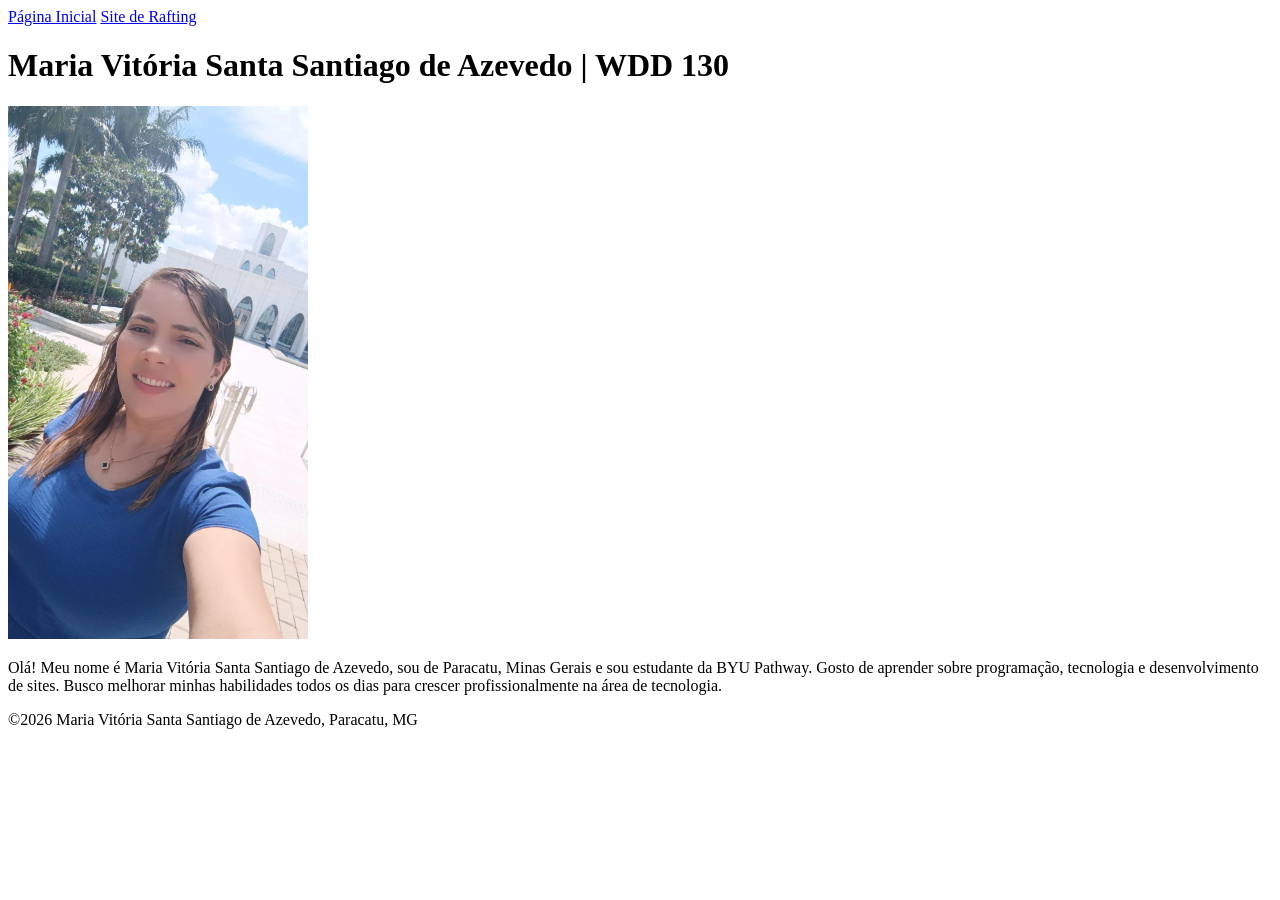
==== index.html @ 1f3acd03 "ajustes 2" ====
<!DOCTYPE html>
<html lang="pt-BR">

<head>
    <meta charset="UTF-8">
    <meta name="viewport" content="width=device-width, initial-scale=1.0">
    <title>Maria Vitória Santa Santiago de Azevedo | WDD 130</title>
</head>

<body>
    <header>
        <nav>
            <a href="#">Página Inicial</a>
            <a href="wwr/">Site de Rafting</a>
        </nav>
    </header>
    <main>
        <h1>Maria Vitória Santa Santiago de Azevedo | WDD 130</h1>

        <img src="imagens/perfil.jpeg" alt="Foto de Maria Vitória Santa Santiago de Azevedo" width="300">
        <p>
            Olá! Meu nome é Maria Vitória Santa
            Santiago de Azevedo, sou de Paracatu, Minas Gerais
            e sou estudante da BYU Pathway.
            Gosto de aprender sobre programação,
            tecnologia e desenvolvimento de sites.
            Busco melhorar minhas habilidades todos
            os dias para crescer profissionalmente na área de
            tecnologia.
        </p>
    </main>
    <footer>
        <p>©2026 Maria Vitória Santa Santiago de Azevedo, Paracatu, MG</p>
    </footer>
</body>

</html>
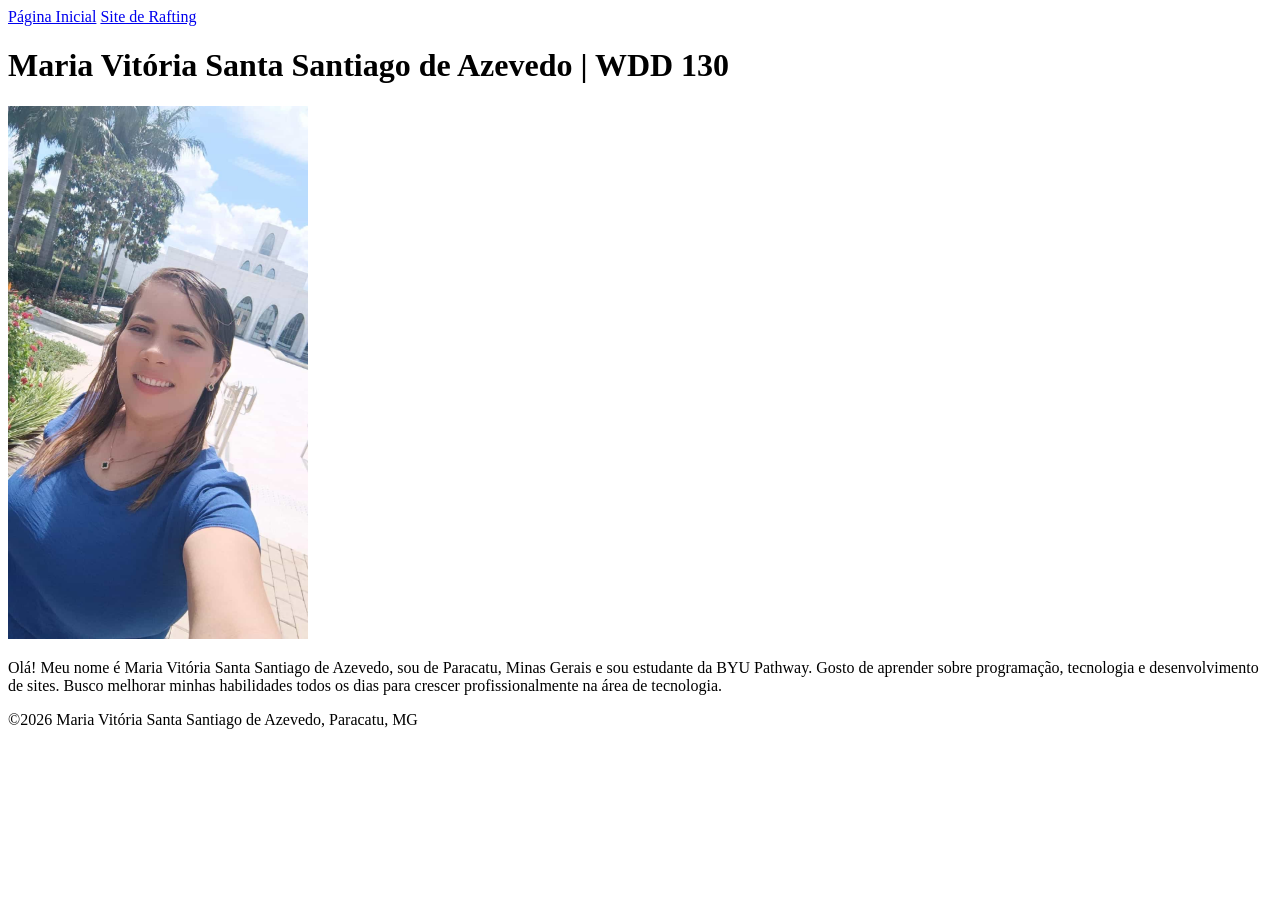
==== commit 885a5f28: "img" ====
--- a/index.html
+++ b/index.html
@@ -16,18 +16,15 @@
     </header>
     <main>
         <h1>Maria Vitória Santa Santiago de Azevedo | WDD 130</h1>
-
-        <img src="imagens/perfil.jpeg" alt="Foto de Maria Vitória Santa Santiago de Azevedo" width="300">
-        <p>
-            Olá! Meu nome é Maria Vitória Santa
+        <img src="imagens/perfil.jpg" alt="Foto de Maria Vitória Santa Santiago de Azevedo" width="300">
+        <p>Olá! Meu nome é Maria Vitória Santa
             Santiago de Azevedo, sou de Paracatu, Minas Gerais
             e sou estudante da BYU Pathway.
             Gosto de aprender sobre programação,
             tecnologia e desenvolvimento de sites.
             Busco melhorar minhas habilidades todos
             os dias para crescer profissionalmente na área de
-            tecnologia.
-        </p>
+            tecnologia.</p>
     </main>
     <footer>
         <p>©2026 Maria Vitória Santa Santiago de Azevedo, Paracatu, MG</p>
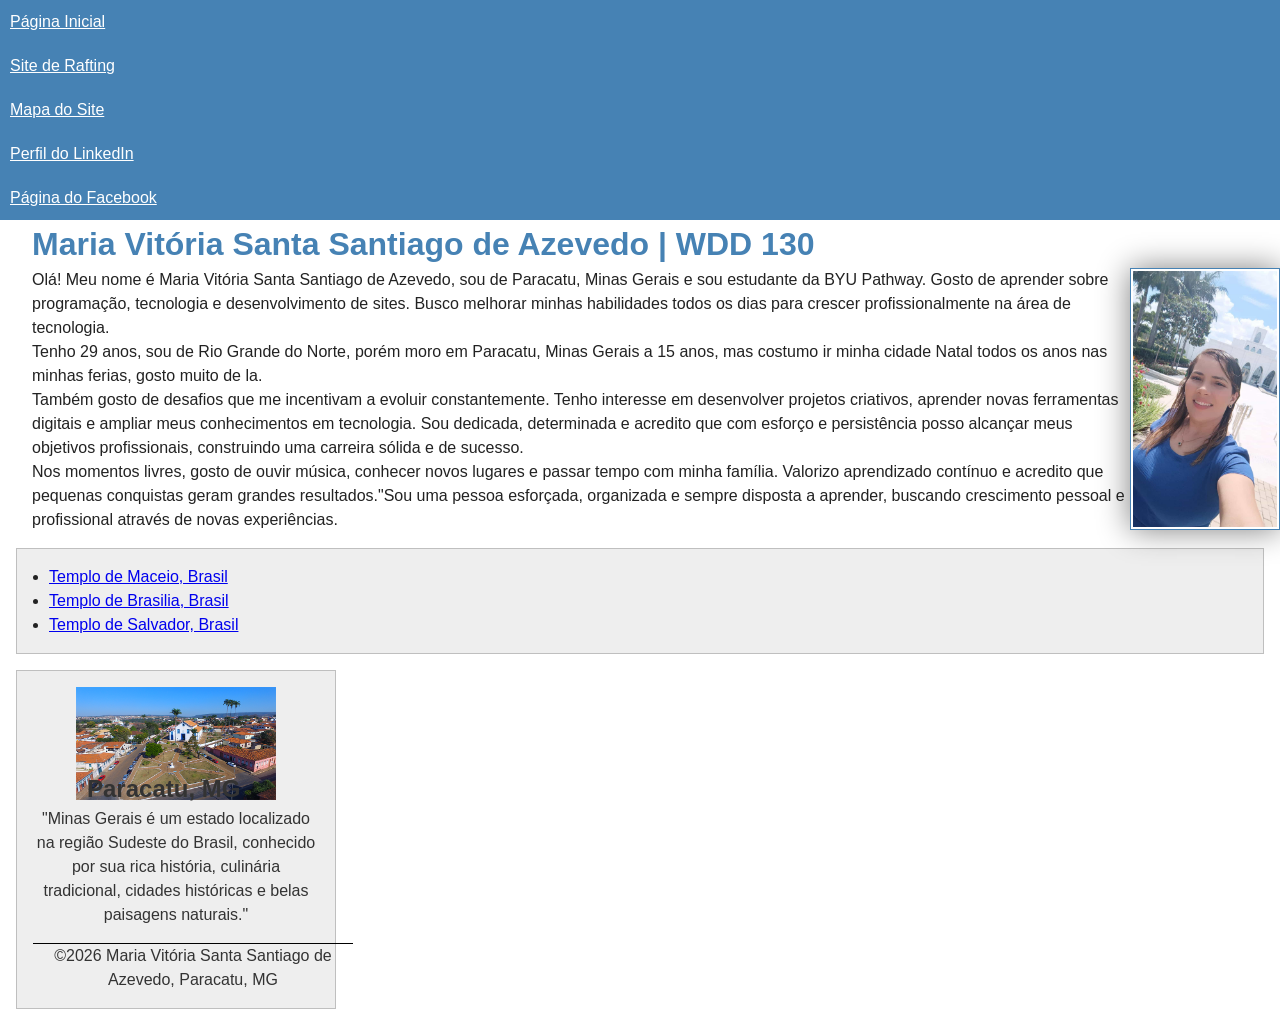
==== commit 77fc5823: "ajustado" ====
--- a/index.html
+++ b/index.html
@@ -1,10 +1,16 @@
+<!-- Esse aqui é um comentário -->
 <!DOCTYPE html>
-<html lang="pt-BR">
 
-<head>
-    <meta charset="UTF-8">
+<head lang="pt-BR">
+
+    <meta>
+    <meta charset="utf-8">
     <meta name="viewport" content="width=device-width, initial-scale=1.0">
     <title>Maria Vitória Santa Santiago de Azevedo | WDD 130</title>
+
+    <meta name="description" content="Apenas um exemplo de descrição">
+    <meta name="author" content="Maria Vitória Santa Santiago de Azevedo">
+    <link rel="stylesheet" href="estilos/estilos.css">
 </head>
 
 <body>
@@ -12,12 +18,18 @@
         <nav>
             <a href="#">Página Inicial</a>
             <a href="wwr/">Site de Rafting</a>
+            <a href="wwr/mapa-do-site.html">Mapa do Site</a>
+            <a
+                href="https://www.linkedin.com/in/vitória-santiago-754187369?utm_source=share_via&utm_content=profile&utm_medium=member_android">
+                Perfil do LinkedIn</a>
+            <a href="https://www.facebook.com/share/1CkKPis2Fw/">Página do Facebook</a>
         </nav>
     </header>
+
     <main>
-        <h1>Maria Vitória Santa Santiago de Azevedo | WDD 130</h1>
+        <h1 class="indentacao">Maria Vitória Santa Santiago de Azevedo | WDD 130</h1>
         <img src="imagens/perfil.jpg" alt="Foto de Maria Vitória Santa Santiago de Azevedo" width="300">
-        <p>Olá! Meu nome é Maria Vitória Santa
+        <p class="indentacao">Olá! Meu nome é Maria Vitória Santa
             Santiago de Azevedo, sou de Paracatu, Minas Gerais
             e sou estudante da BYU Pathway.
             Gosto de aprender sobre programação,
@@ -25,10 +37,47 @@
             Busco melhorar minhas habilidades todos
             os dias para crescer profissionalmente na área de
             tecnologia.</p>
+        <p class="indentacao">Tenho 29 anos, sou de Rio Grande do Norte, porém moro
+            em Paracatu, Minas Gerais a 15 anos, mas costumo ir
+            minha cidade Natal todos os anos nas minhas ferias,
+            gosto muito de la.</p>
+        <p class="indentacao">Também gosto de desafios que me incentivam a evoluir constantemente.
+            Tenho interesse em desenvolver projetos criativos, aprender novas
+            ferramentas digitais e ampliar meus conhecimentos em tecnologia.
+            Sou dedicada, determinada e acredito que com esforço e persistência
+            posso alcançar meus objetivos profissionais, construindo uma carreira
+            sólida e de sucesso.</p>
+        <p class="indentacao">Nos momentos livres, gosto de ouvir música, conhecer novos lugares e passar tempo
+            com minha família. Valorizo aprendizado contínuo e acredito que pequenas conquistas
+            geram grandes resultados."Sou uma pessoa esforçada, organizada e sempre disposta a aprender,
+            buscando crescimento pessoal e profissional através de novas experiências.</p>
+
+        <ul class="caixa indentacao">
+            <li><a href="https://churchofjesuschristtemples.org/maceio-brazil-temple/" target="blank">Templo de Maceio,
+                    Brasil</a></li>
+            <li><a href="https://churchofjesuschristtemples.org/brasilia-brazil-temple/" target="blank">Templo de
+                    Brasilia, Brasil</a></li>
+            <li><a href="https://churchofjesuschristtemples.org/salvador-brazil-temple/" target="blank">Templo de
+                    Salvador, Brasil</a></li>
+            <ul>
+
     </main>
-    <footer>
-        <p>©2026 Maria Vitória Santa Santiago de Azevedo, Paracatu, MG</p>
-    </footer>
+
+    <aside class="caixa">
+        <h2>Paracatu, MG</h2>
+        <img src="imagens/paracatu-mg.png" alt="Paisagem de Minas Gerais" class="place-img">
+        <p>"Minas Gerais é um estado localizado na
+            região Sudeste do Brasil,
+            conhecido por sua rica história,
+            culinária tradicional,
+            cidades históricas e belas paisagens
+            naturais."</p>
+
+        <aside>
+
+            <footer>
+                <p>©2026 Maria Vitória Santa Santiago de Azevedo, Paracatu, MG</p>
+            </footer>
 </body>
 
 </html>
--- a/estilos/estilos.css
+++ b/estilos/estilos.css
@@ -0,0 +1,78 @@
+/* Resetar CSS do meu projeto */
+* {
+    margin: 0;
+    padding: 0;
+    box-sizing: border-box;
+}
+
+body {
+  font-family: Arial, Helvetica, sans-serif;
+  line-height: 1.5;
+  color: #222;
+  background: #fff;
+  margin: 0;
+}
+
+nav {
+  background-color: steelblue;
+}
+
+nav a {
+  color: white;
+  padding: 10px;
+  display: block;
+}
+
+h1 {
+  color: steelblue;
+}
+
+main img {
+  width: 150px;
+  height: auto;
+  border: 1px solid steelblue;
+  padding: 2px;
+  box-shadow: 0 0 30px gray;
+  float: right;
+}
+
+p {
+  padding: 0;
+}
+
+aside {
+  width: 20em;
+  color: #333;
+  text-align: center;
+  position:relative;
+}
+
+aside img {
+  width: 200px;
+  height: auto;
+}
+
+aside h2 {
+  position: absolute;
+  top: 100px;
+  left: 70px
+}
+
+footer {
+  margin-top: 1em;
+  border-top: 1px solid #000;
+  text-align: center;
+}
+
+/* Seletores de Classe */
+
+.caixa {
+  border: 1px solid rgba(0, 0, 0, 0.2);
+  padding: 1em;
+  margin: 1em;
+  background-color: #eee;
+}
+
+.indentacao {
+  padding-left: 2rem;
+}
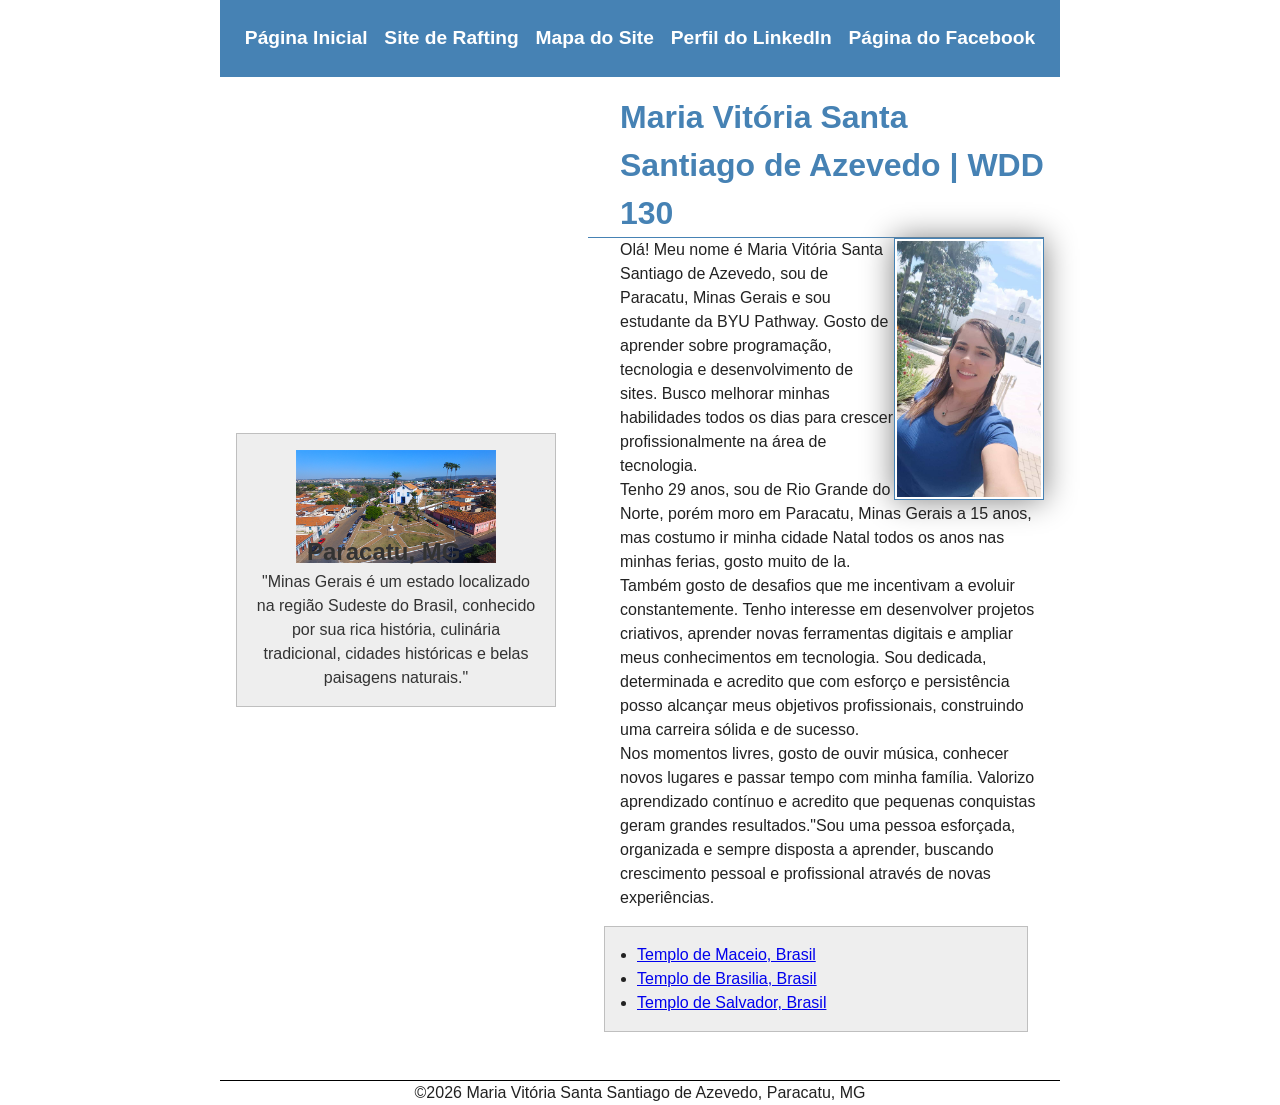
==== commit d930af40: "ajuste" ====
--- a/index.html
+++ b/index.html
@@ -26,58 +26,63 @@
         </nav>
     </header>
 
-    <main>
-        <h1 class="indentacao">Maria Vitória Santa Santiago de Azevedo | WDD 130</h1>
-        <img src="imagens/perfil.jpg" alt="Foto de Maria Vitória Santa Santiago de Azevedo" width="300">
-        <p class="indentacao">Olá! Meu nome é Maria Vitória Santa
-            Santiago de Azevedo, sou de Paracatu, Minas Gerais
-            e sou estudante da BYU Pathway.
-            Gosto de aprender sobre programação,
-            tecnologia e desenvolvimento de sites.
-            Busco melhorar minhas habilidades todos
-            os dias para crescer profissionalmente na área de
-            tecnologia.</p>
-        <p class="indentacao">Tenho 29 anos, sou de Rio Grande do Norte, porém moro
-            em Paracatu, Minas Gerais a 15 anos, mas costumo ir
-            minha cidade Natal todos os anos nas minhas ferias,
-            gosto muito de la.</p>
-        <p class="indentacao">Também gosto de desafios que me incentivam a evoluir constantemente.
-            Tenho interesse em desenvolver projetos criativos, aprender novas
-            ferramentas digitais e ampliar meus conhecimentos em tecnologia.
-            Sou dedicada, determinada e acredito que com esforço e persistência
-            posso alcançar meus objetivos profissionais, construindo uma carreira
-            sólida e de sucesso.</p>
-        <p class="indentacao">Nos momentos livres, gosto de ouvir música, conhecer novos lugares e passar tempo
-            com minha família. Valorizo aprendizado contínuo e acredito que pequenas conquistas
-            geram grandes resultados."Sou uma pessoa esforçada, organizada e sempre disposta a aprender,
-            buscando crescimento pessoal e profissional através de novas experiências.</p>
+    <div class="grid">
 
-        <ul class="caixa indentacao">
-            <li><a href="https://churchofjesuschristtemples.org/maceio-brazil-temple/" target="blank">Templo de Maceio,
-                    Brasil</a></li>
-            <li><a href="https://churchofjesuschristtemples.org/brasilia-brazil-temple/" target="blank">Templo de
-                    Brasilia, Brasil</a></li>
-            <li><a href="https://churchofjesuschristtemples.org/salvador-brazil-temple/" target="blank">Templo de
-                    Salvador, Brasil</a></li>
-            <ul>
+        <main>
+            <h1 class="indentacao">Maria Vitória Santa Santiago de Azevedo | WDD 130</h1>
+            <img src="imagens/perfil.jpg" alt="Foto de Maria Vitória Santa Santiago de Azevedo" width="300">
+            <p class="indentacao">Olá! Meu nome é Maria Vitória Santa
+                Santiago de Azevedo, sou de Paracatu, Minas Gerais
+                e sou estudante da BYU Pathway.
+                Gosto de aprender sobre programação,
+                tecnologia e desenvolvimento de sites.
+                Busco melhorar minhas habilidades todos
+                os dias para crescer profissionalmente na área de
+                tecnologia.</p>
+            <p class="indentacao">Tenho 29 anos, sou de Rio Grande do Norte, porém moro
+                em Paracatu, Minas Gerais a 15 anos, mas costumo ir
+                minha cidade Natal todos os anos nas minhas ferias,
+                gosto muito de la.</p>
+            <p class="indentacao">Também gosto de desafios que me incentivam a evoluir constantemente.
+                Tenho interesse em desenvolver projetos criativos, aprender novas
+                ferramentas digitais e ampliar meus conhecimentos em tecnologia.
+                Sou dedicada, determinada e acredito que com esforço e persistência
+                posso alcançar meus objetivos profissionais, construindo uma carreira
+                sólida e de sucesso.</p>
+            <p class="indentacao">Nos momentos livres, gosto de ouvir música, conhecer novos lugares e passar tempo
+                com minha família. Valorizo aprendizado contínuo e acredito que pequenas conquistas
+                geram grandes resultados."Sou uma pessoa esforçada, organizada e sempre disposta a aprender,
+                buscando crescimento pessoal e profissional através de novas experiências.</p>
 
-    </main>
+            <ul class="caixa indentacao">
+                <li><a href="https://churchofjesuschristtemples.org/maceio-brazil-temple/" target="blank">Templo de
+                        Maceio,
+                        Brasil</a></li>
+                <li><a href="https://churchofjesuschristtemples.org/brasilia-brazil-temple/" target="blank">Templo de
+                        Brasilia, Brasil</a></li>
+                <li><a href="https://churchofjesuschristtemples.org/salvador-brazil-temple/" target="blank">Templo de
+                        Salvador, Brasil</a></li>
+                <ul>
 
-    <aside class="caixa">
-        <h2>Paracatu, MG</h2>
-        <img src="imagens/paracatu-mg.png" alt="Paisagem de Minas Gerais" class="place-img">
-        <p>"Minas Gerais é um estado localizado na
-            região Sudeste do Brasil,
-            conhecido por sua rica história,
-            culinária tradicional,
-            cidades históricas e belas paisagens
-            naturais."</p>
+        </main>
 
-        <aside>
+        <aside class="caixa">
+            <h2>Paracatu, MG</h2>
+            <img src="imagens/paracatu-mg.png" alt="Paisagem de Minas Gerais" class="place-img">
+            <p>"Minas Gerais é um estado localizado na
+                região Sudeste do Brasil,
+                conhecido por sua rica história,
+                culinária tradicional,
+                cidades históricas e belas paisagens
+                naturais."</p>
 
-            <footer>
-                <p>©2026 Maria Vitória Santa Santiago de Azevedo, Paracatu, MG</p>
-            </footer>
+        </aside>
+
+    </div>
+
+    <footer>
+        <p>©2026 Maria Vitória Santa Santiago de Azevedo, Paracatu, MG</p>
+    </footer>
 </body>
 
 </html>
--- a/estilos/estilos.css
+++ b/estilos/estilos.css
@@ -13,18 +13,31 @@
   margin: 0;
 }
 
+header, footer, .grid {
+    max-width: 840px;
+    margin: 0 auto;
+}
+
 nav {
-  background-color: steelblue;
+    background-color: steelblue;
+    padding: 1rem;
+    display: flex;
+    justify-content: space-evenly;
+    align-items: center;
 }
 
 nav a {
-  color: white;
-  padding: 10px;
-  display: block;
+    display: block;
+    padding: 0.5rem;
+    text-decoration: none;
+    font-size: 1.2rem;
+    font-weight: 700;
+    color: white;
 }
 
 h1 {
-  color: steelblue;
+    color: steelblue;
+    border-bottom: 1px solid steelblue;
 }
 
 main img {
@@ -41,10 +54,12 @@
 }
 
 aside {
-  width: 20em;
-  color: #333;
-  text-align: center;
-  position:relative;
+    width: 20rem;
+    color: #333;
+    text-align: center;
+    position: relative;
+    grid-column: 1/2;
+    grid-row: 1/2;
 }
 
 aside img {
@@ -55,7 +70,7 @@
 aside h2 {
   position: absolute;
   top: 100px;
-  left: 70px
+  left: 70px;
 }
 
 footer {
@@ -75,4 +90,14 @@
 
 .indentacao {
   padding-left: 2rem;
+}
+
+.grid {
+    display: grid;
+    align-items: center;
+}
+
+main {
+    grid-column: 2/3;
+    margin: 1rem;
 }
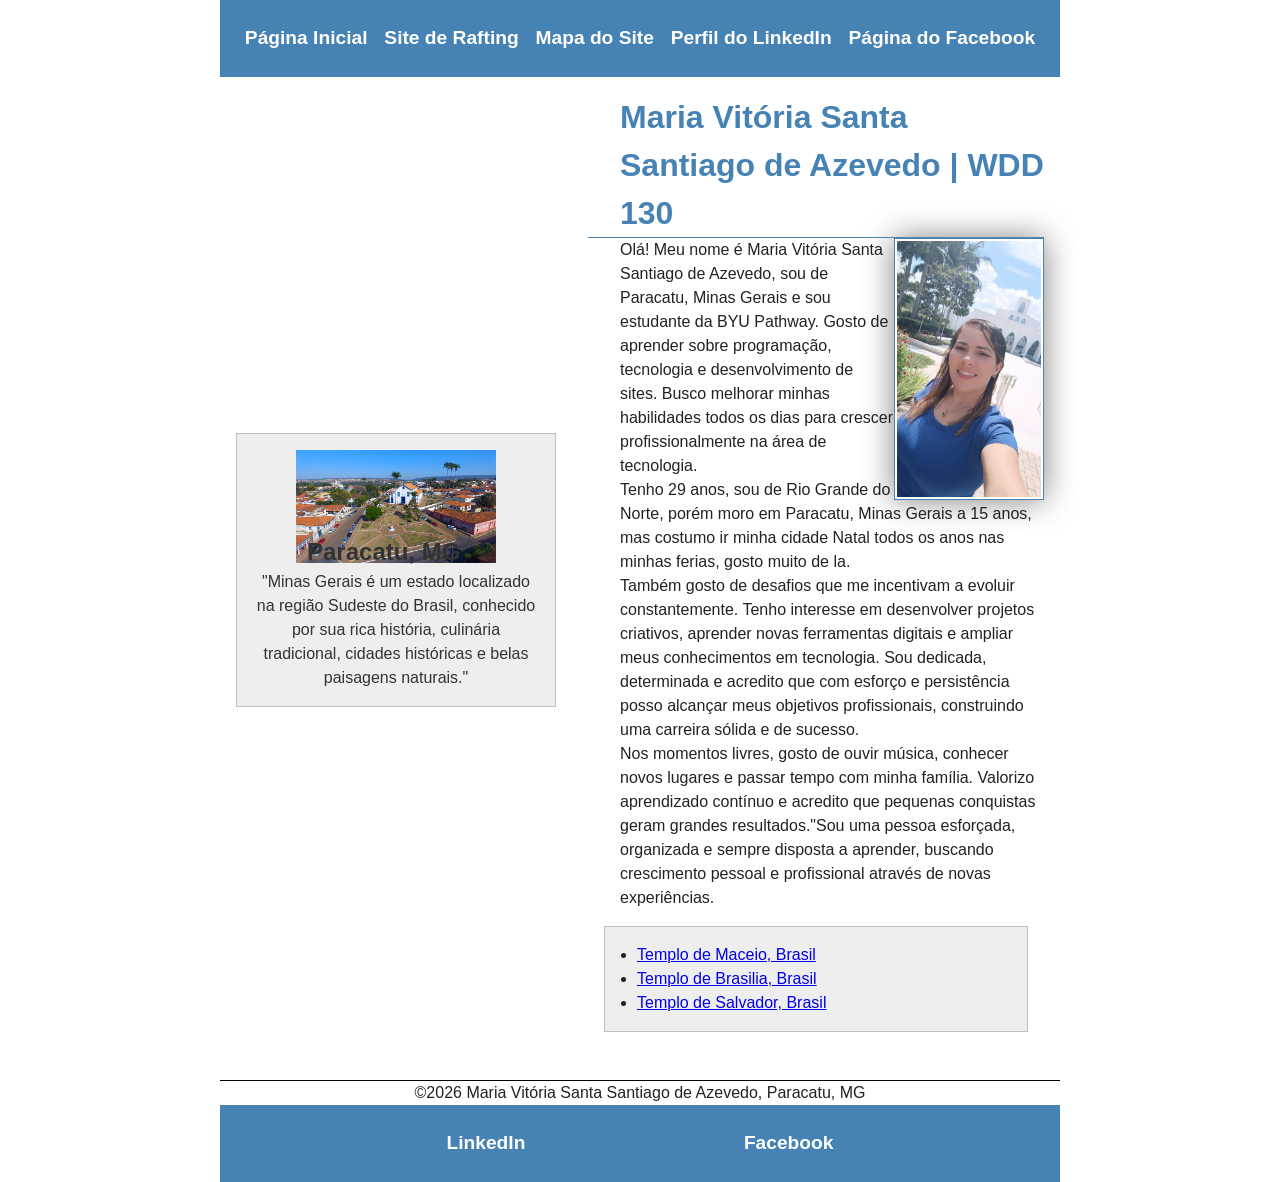
==== commit 9744d230: "ajustado" ====
--- a/index.html
+++ b/index.html
@@ -1,15 +1,17 @@
 <!-- Esse aqui é um comentário -->
 <!DOCTYPE html>
+<html lang="en-US">
 
-<head lang="pt-BR">
-
-    <meta>
+<head>
     <meta charset="utf-8">
     <meta name="viewport" content="width=device-width, initial-scale=1.0">
+
     <title>Maria Vitória Santa Santiago de Azevedo | WDD 130</title>
 
-    <meta name="description" content="Apenas um exemplo de descrição">
+    <meta name="description" content="Personal profile page for Maria Vitória, showcasing background, interests, 
+    goals, and web development learning journey.">
     <meta name="author" content="Maria Vitória Santa Santiago de Azevedo">
+
     <link rel="stylesheet" href="estilos/estilos.css">
 </head>
 
@@ -82,6 +84,11 @@
 
     <footer>
         <p>©2026 Maria Vitória Santa Santiago de Azevedo, Paracatu, MG</p>
+
+        <nav>
+            <a href="https://www.linkedin.com/">LinkedIn</a>
+            <a href="https://www.facebook.com/">Facebook</a>
+        </nav>
     </footer>
 </body>
 
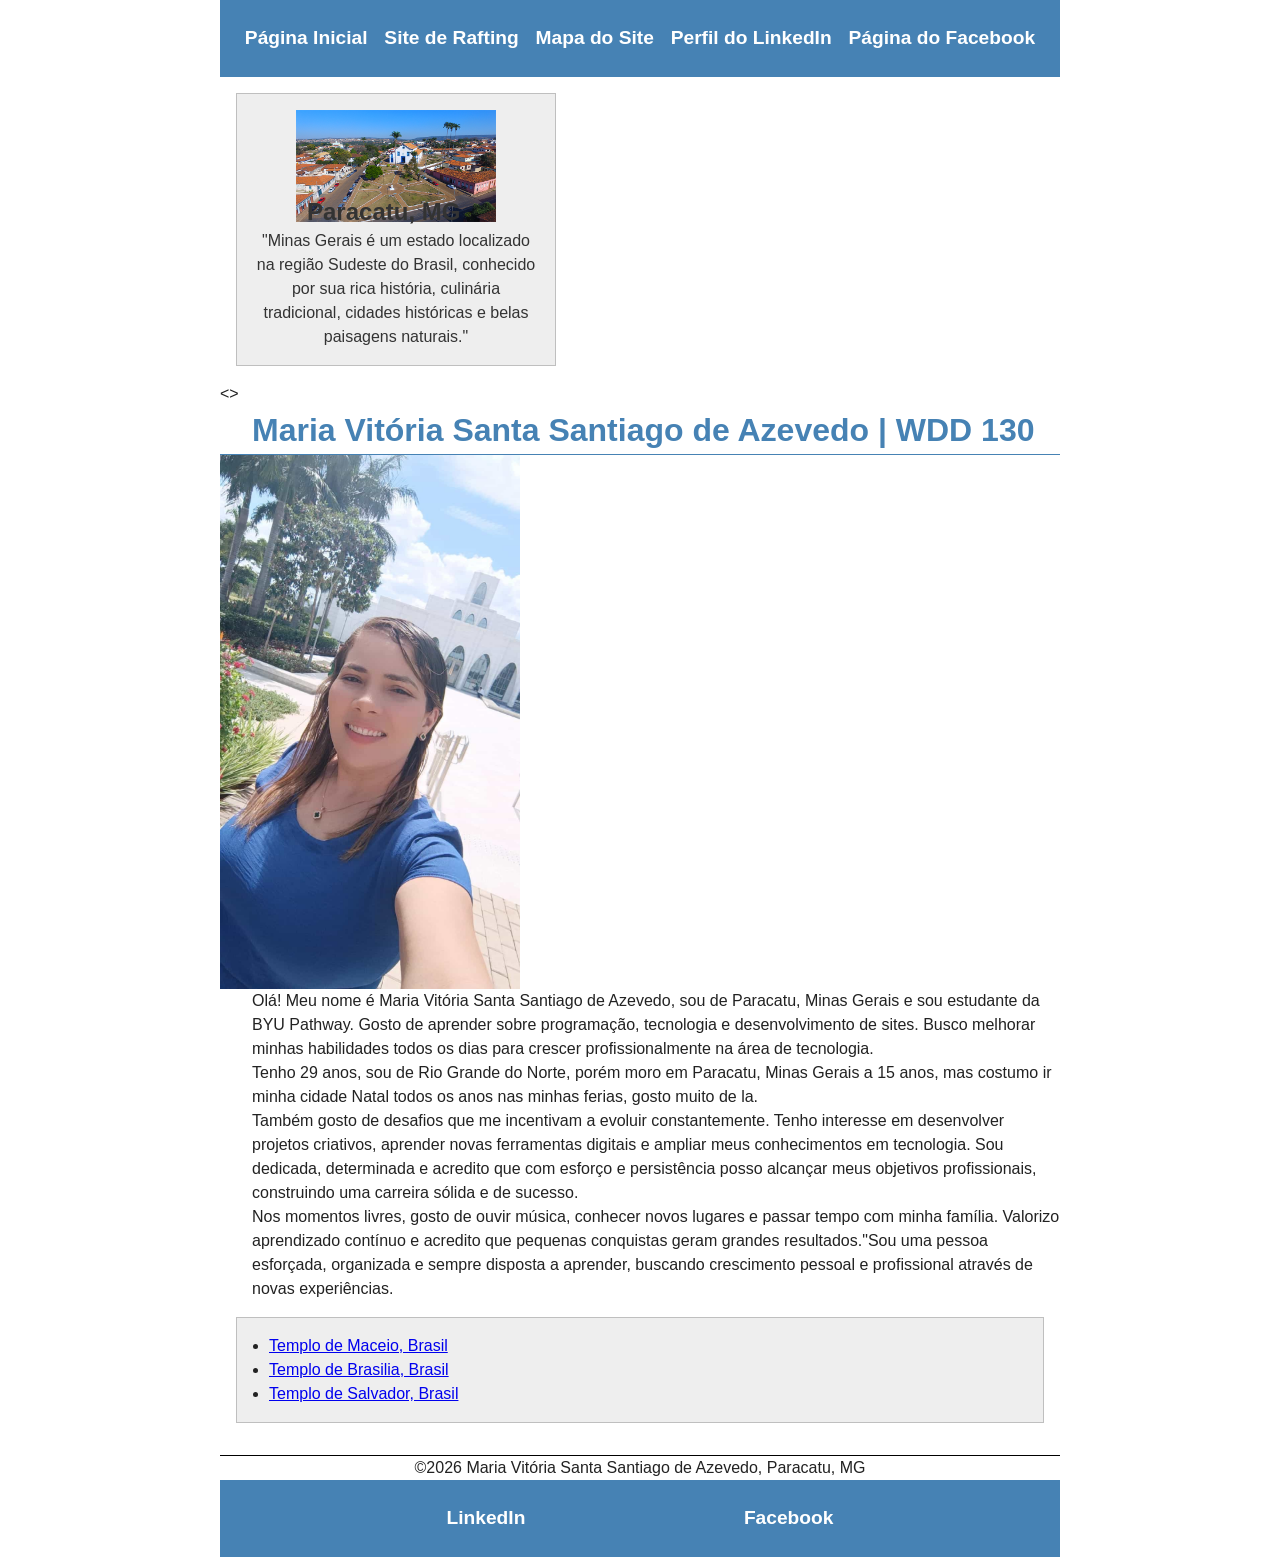
==== commit b310cb1a: "ajustado" ====
--- a/index.html
+++ b/index.html
@@ -1,6 +1,5 @@
-<!-- Esse aqui é um comentário -->
 <!DOCTYPE html>
-<html lang="en-US">
+<html lang="pt-BR">
 
 <head>
     <meta charset="utf-8">
@@ -30,7 +29,7 @@
 
     <div class="grid">
 
-        <main>
+        <>
             <h1 class="indentacao">Maria Vitória Santa Santiago de Azevedo | WDD 130</h1>
             <img src="imagens/perfil.jpg" alt="Foto de Maria Vitória Santa Santiago de Azevedo" width="300">
             <p class="indentacao">Olá! Meu nome é Maria Vitória Santa
@@ -64,21 +63,21 @@
                         Brasilia, Brasil</a></li>
                 <li><a href="https://churchofjesuschristtemples.org/salvador-brazil-temple/" target="blank">Templo de
                         Salvador, Brasil</a></li>
-                <ul>
+            </ul>
 
-        </main>
+            </main>
 
-        <aside class="caixa">
-            <h2>Paracatu, MG</h2>
-            <img src="imagens/paracatu-mg.png" alt="Paisagem de Minas Gerais" class="place-img">
-            <p>"Minas Gerais é um estado localizado na
-                região Sudeste do Brasil,
-                conhecido por sua rica história,
-                culinária tradicional,
-                cidades históricas e belas paisagens
-                naturais."</p>
+            <aside class="caixa">
+                <h2>Paracatu, MG</h2>
+                <img src="imagens/paracatu-mg.png" alt="Paisagem de Minas Gerais" class="place-img">
+                <p>"Minas Gerais é um estado localizado na
+                    região Sudeste do Brasil,
+                    conhecido por sua rica história,
+                    culinária tradicional,
+                    cidades históricas e belas paisagens
+                    naturais."</p>
 
-        </aside>
+            </aside>
 
     </div>
 
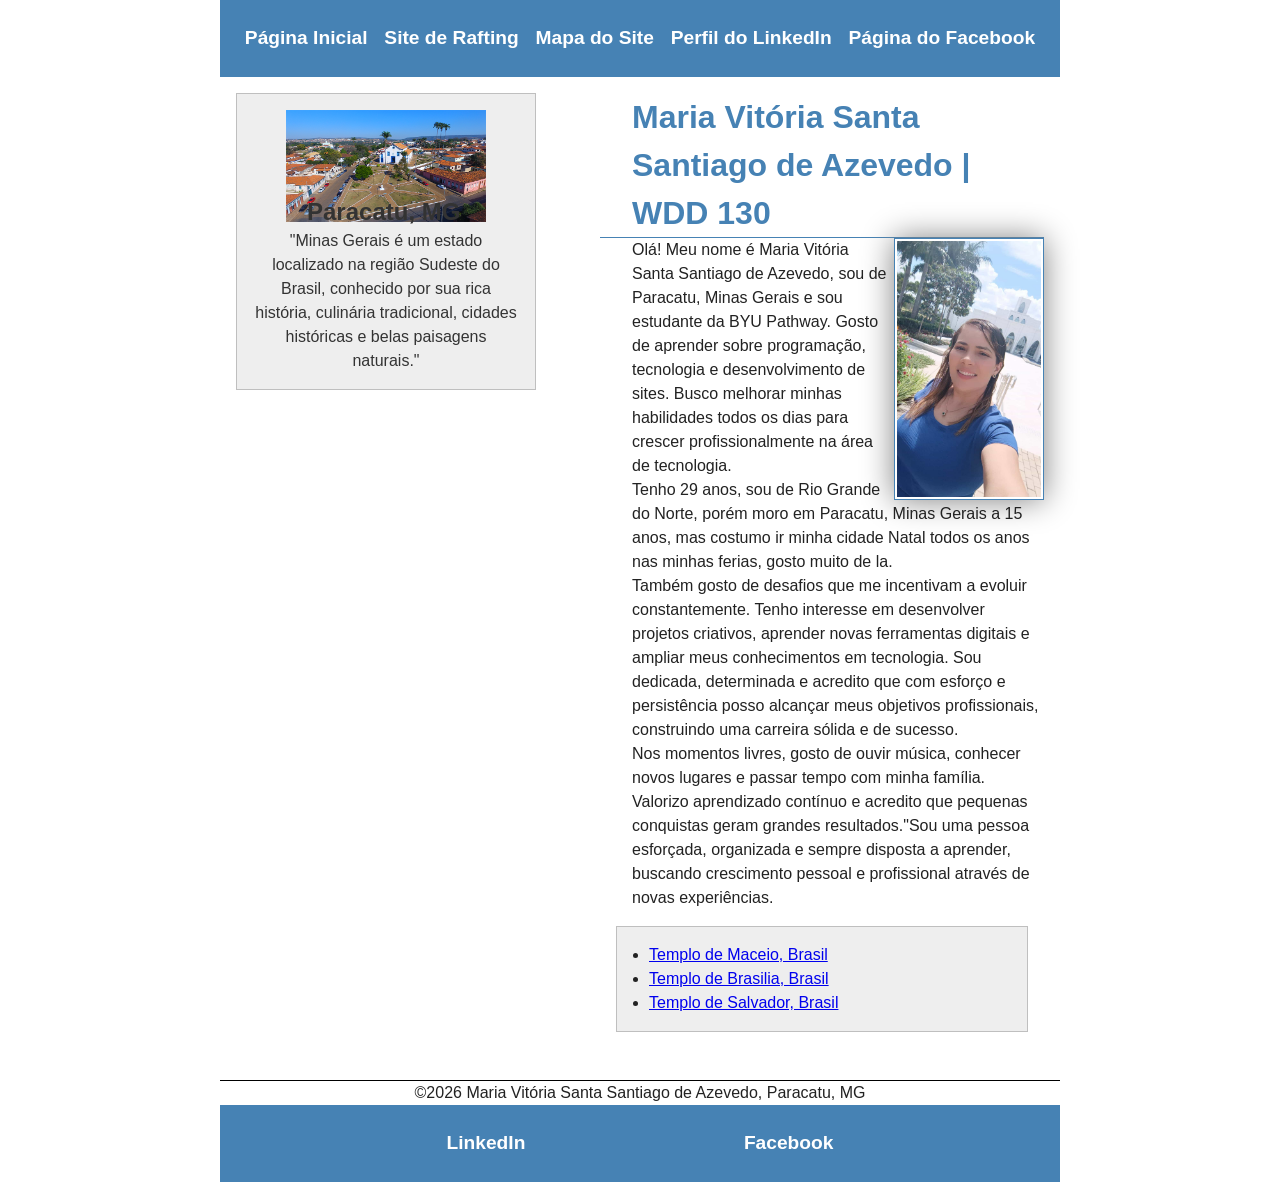
==== commit 8dd3e11f: "ajustado" ====
--- a/index.html
+++ b/index.html
@@ -29,7 +29,18 @@
 
     <div class="grid">
 
-        <>
+        <aside class="caixa">
+            <h2>Paracatu, MG</h2>
+            <img src="imagens/paracatu-mg.png" alt="Paisagem de Minas Gerais" class="place-img">
+            <p>"Minas Gerais é um estado localizado na
+                região Sudeste do Brasil,
+                conhecido por sua rica história,
+                culinária tradicional,
+                cidades históricas e belas paisagens
+                naturais."</p>
+
+        </aside>
+        <main>
             <h1 class="indentacao">Maria Vitória Santa Santiago de Azevedo | WDD 130</h1>
             <img src="imagens/perfil.jpg" alt="Foto de Maria Vitória Santa Santiago de Azevedo" width="300">
             <p class="indentacao">Olá! Meu nome é Maria Vitória Santa
@@ -64,20 +75,7 @@
                 <li><a href="https://churchofjesuschristtemples.org/salvador-brazil-temple/" target="blank">Templo de
                         Salvador, Brasil</a></li>
             </ul>
-
-            </main>
-
-            <aside class="caixa">
-                <h2>Paracatu, MG</h2>
-                <img src="imagens/paracatu-mg.png" alt="Paisagem de Minas Gerais" class="place-img">
-                <p>"Minas Gerais é um estado localizado na
-                    região Sudeste do Brasil,
-                    conhecido por sua rica história,
-                    culinária tradicional,
-                    cidades históricas e belas paisagens
-                    naturais."</p>
-
-            </aside>
+        </main>
 
     </div>
 
--- a/estilos/estilos.css
+++ b/estilos/estilos.css
@@ -94,10 +94,18 @@
 
 .grid {
     display: grid;
-    align-items: center;
+    grid-template-columns: 1fr 2fr;
+    gap: 2rem;
+    align-items: start;
 }
 
 main {
     grid-column: 2/3;
     margin: 1rem;
+}
+
+aside {
+    grid-column: 1/2;
+    margin-top: 250px;
+    width: 300px;
 }
